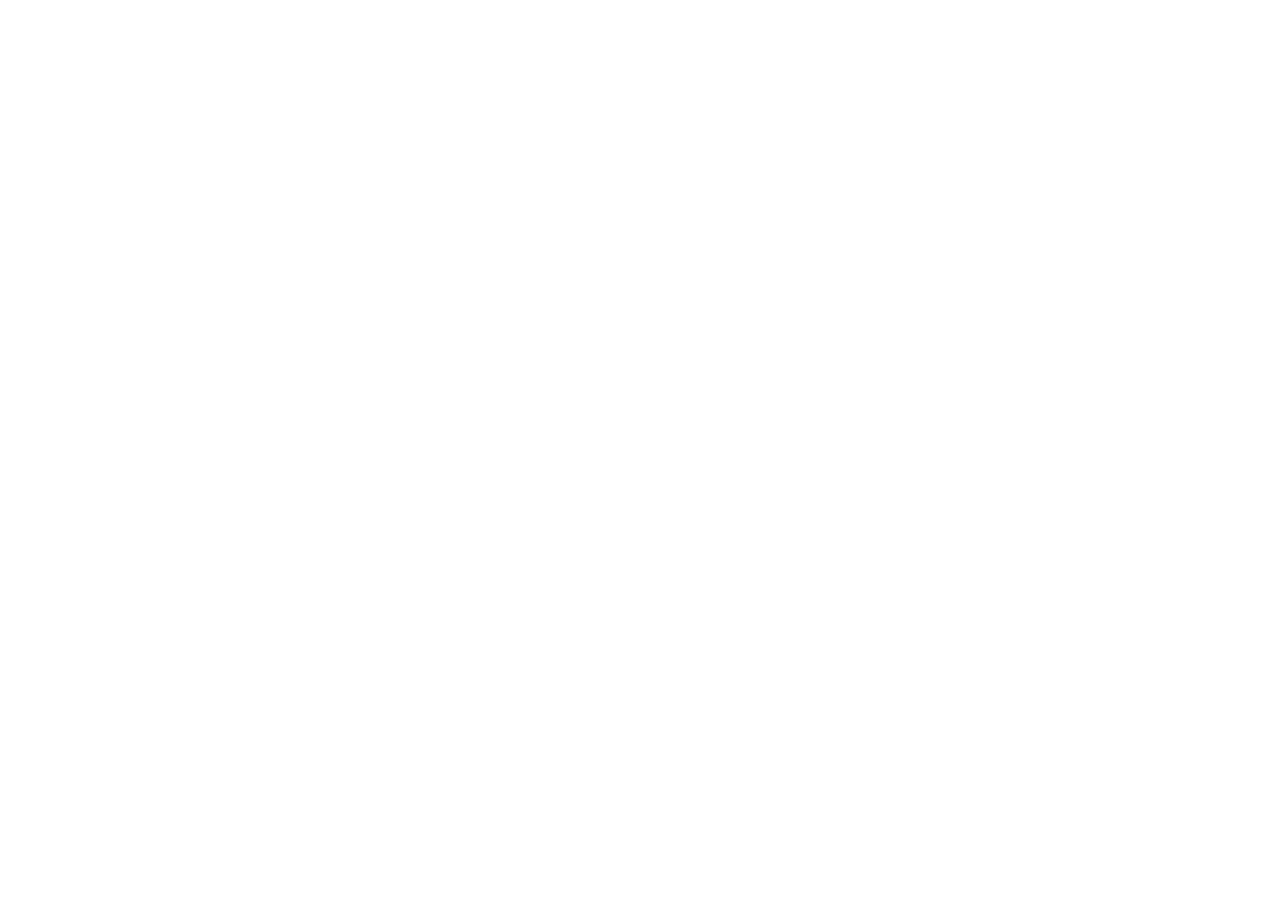
==== index.html @ dd6f2ea4 "Estructura del sitio" ====
<!DOCTYPE html>
<html lang="en">
<head>
    <meta charset="UTF-8">
    <meta name="viewport" content="width=device-width, initial-scale=1.0">
    <title>Document</title>
</head>
<body>
    
</body>
</html>
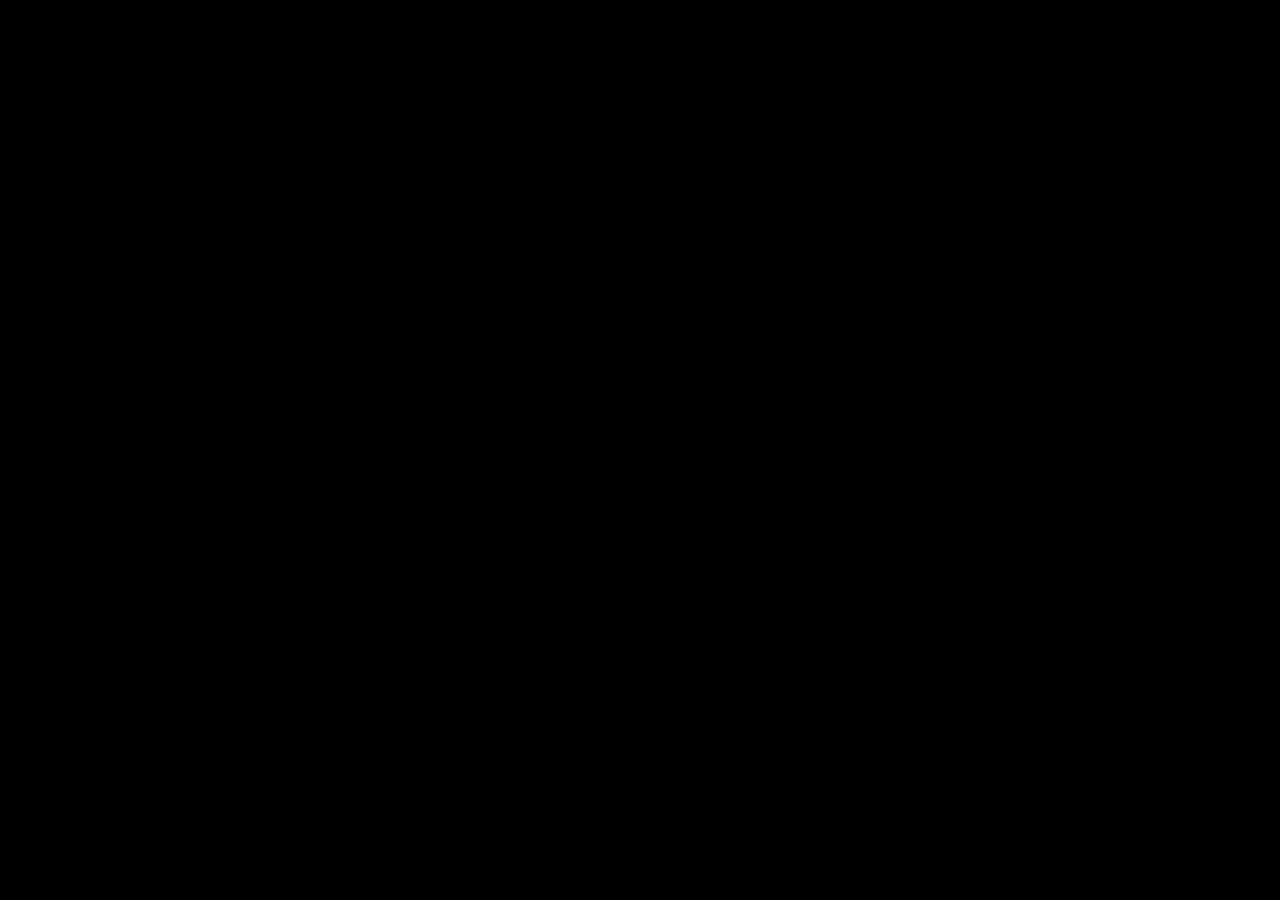
==== commit 30e107f6: "Estilos Terminados" ====
--- a/index.html
+++ b/index.html
@@ -3,6 +3,7 @@
 <head>
     <meta charset="UTF-8">
     <meta name="viewport" content="width=device-width, initial-scale=1.0">
+    <link rel="stylesheet" href="estilos.css">
     <title>Document</title>
 </head>
 <body>
--- a/estilos.css
+++ b/estilos.css
@@ -0,0 +1,9 @@
+*{
+    border: 0;
+    margin: 0;
+    box-sizing: border-box;
+}
+body{
+    background-color: black;
+    color: white;
+}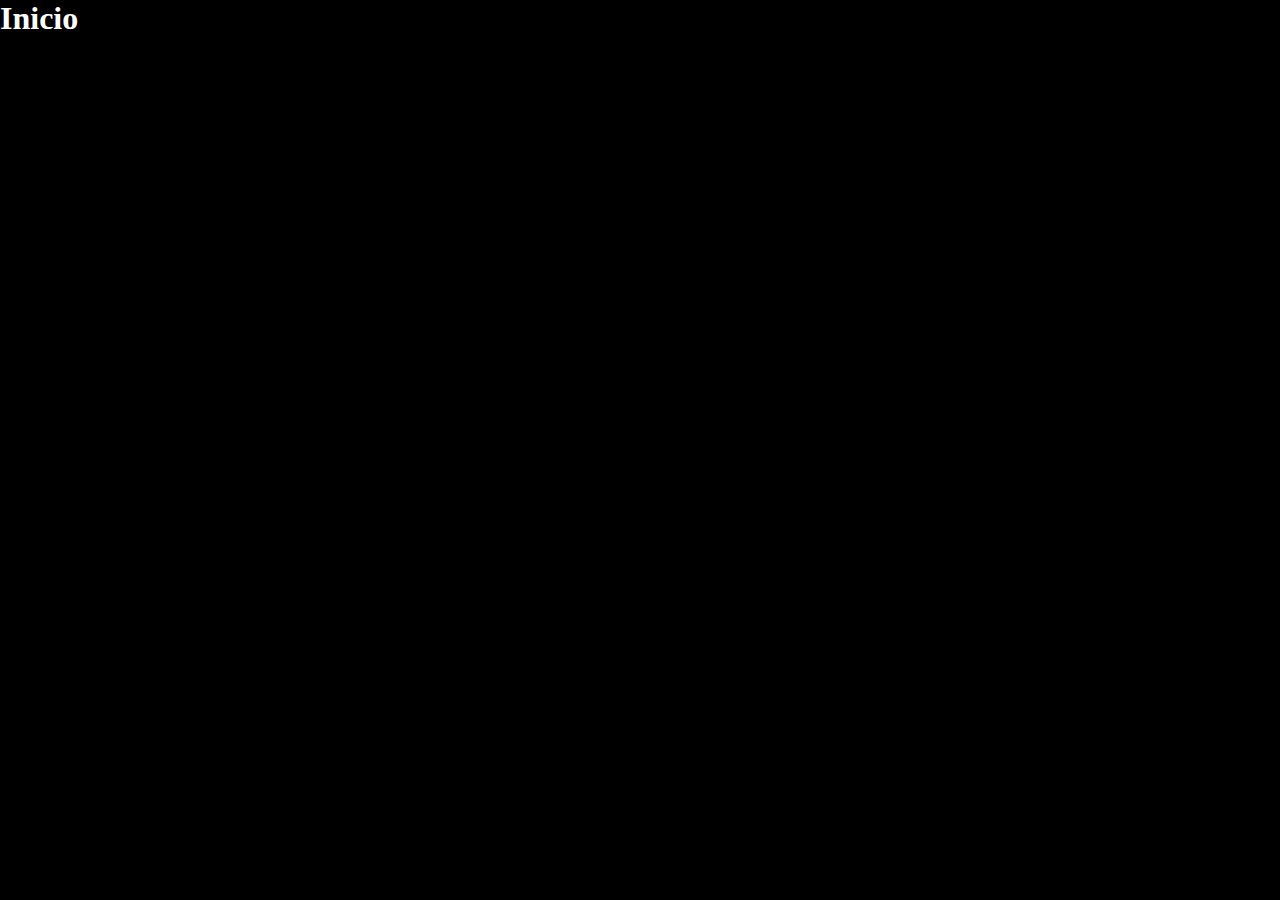
==== commit 9221b8cd: "Titulo Añadido" ====
--- a/index.html
+++ b/index.html
@@ -7,6 +7,6 @@
     <title>Document</title>
 </head>
 <body>
-    
+    <h1>Inicio</h1>
 </body>
 </html>